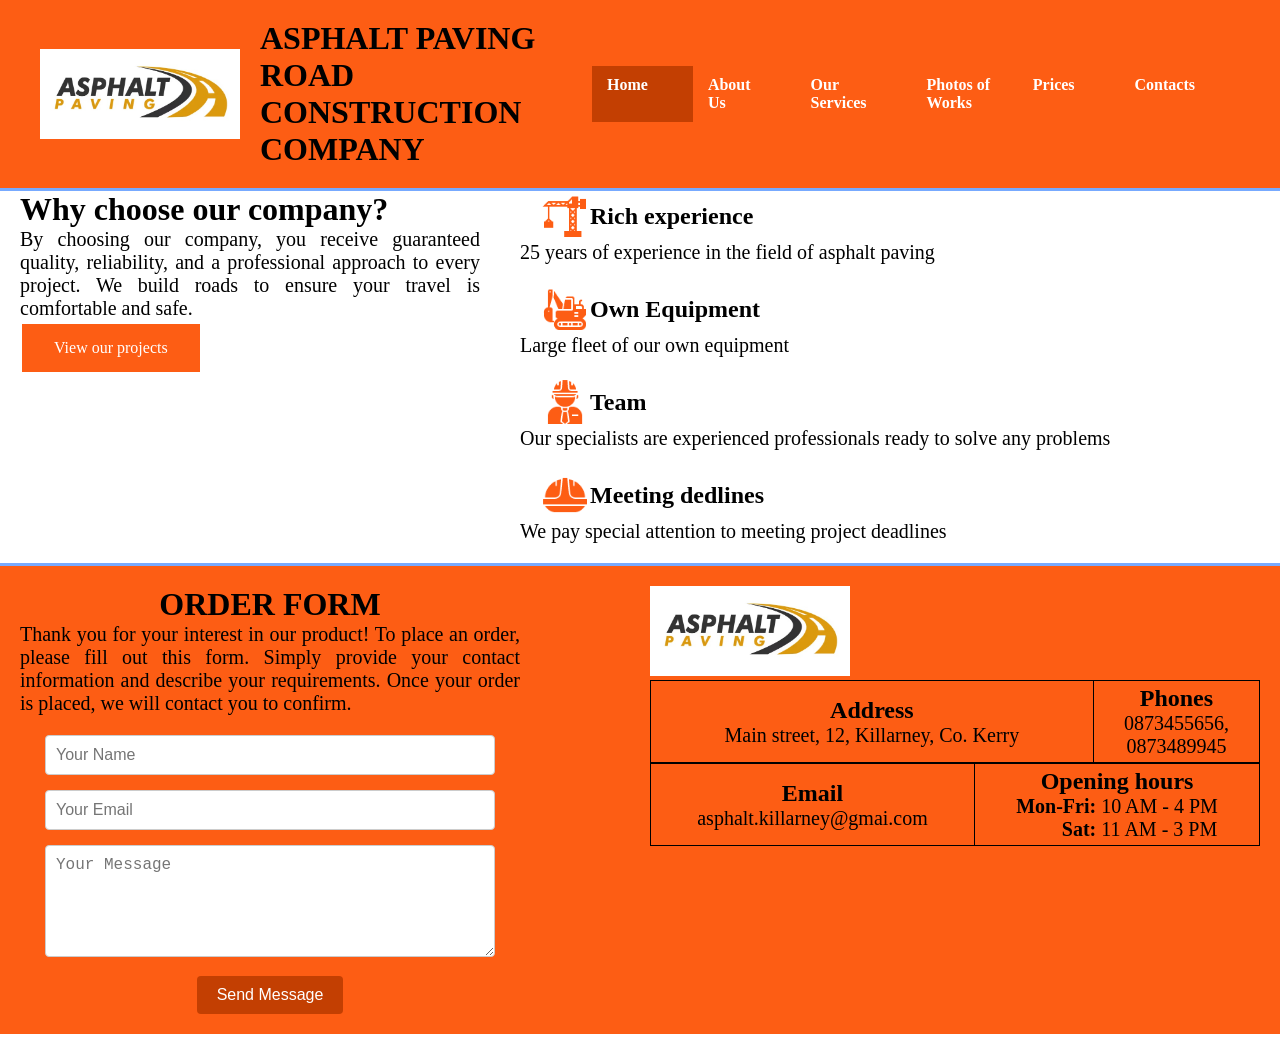
==== index.html @ 8153633f "Add files via upload" ====
<!DOCTYPE html>
<html lang="en">
    <head>
        <meta charset="UTF-8">
        <meta name="viewport" content="width=device-width, initial-scale=1.0">
        <link rel="stylesheet" href="styles/template.css">
        <link rel="stylesheet" href="styles/index.css">
        <title>Asphalt Paving Company</title>
    </head>
    <body>
        <div class="container">
            <header class="main-header">
                <img class="headerImg" src="pictures/logo.jpg"  width="200" alt="Logo">
                <h1 class="headerH1">Asphalt Paving Road Construction Company</h1>
                <nav class="topnav">
                    <ul>
                        <div class="home">
                        <li><a href="index.html">Home</a></li>
                        </div>
                        <div class="about">
                            <li>
                                <a href='about.html'>About Us</a>
                            </li>
                        </div>
                        <li>
                            <a href="#">Our Services</a>
                            <div class="dropdown-content">
                                <div class="asphalting">
                                    <a href="asphalting.html">Asphalting</a>
                                </div>
                                <div class="equipment">
                                    <a href="equipment.html">Road Equipment Rental</a>
                                </div>
                                <div class="roadrepair">
                                    <a href="roadrepair.html">Road repair</a>
                                </div>
                            </div>
                        </li>
                        <div class="photos">
                            <li><a href="photos.html">Photos of Works</a></li>
                        </div>
                        <div class="prices">
                            <li><a href="prices.html">Prices</a></li>
                        </div>
                        <li><a href="#findUs">Contacts</a></li>
                    </ul>
                </nav>
             </header>
            <main>
                <div class="mainContainer">
                    <div class="leftContainer">
                        <h1>Why choose our company?</h1>
                        <p>
                            By choosing our company, you receive guaranteed quality, reliability, 
                            and a professional approach to every project. 
                            We build roads to ensure your travel is comfortable and safe.
                        </p>
                        <a href="photos.html" class="button">View our projects</a>
                    </div>
                    <div class="rightContainer">
                        <div>
                            <div class="imgText">
                                <img id="aboutImg" src="pictures/richExp.png"  width="50" alt="Rich experience">
                                <h2>Rich experience</h2>
                            </div>
                            <p>
                                25 years of experience in the field of asphalt paving
                            </p>
                        </div>
                        <div>
                            <div class="imgText">
                                <img id="aboutImg" src="pictures/ownEquip.png"  width="50" alt="Own Equipment">
                                <h2>Own Equipment</h2>
                            </div>
                            <p>
                                Large fleet of our own equipment
                            </p>
                        </div>
                        <div>
                            <div class="imgText">
                                <img id="aboutImg" src="pictures/team.png"  width="50" alt="Team">
                                <h2>Team</h2>
                            </div>
                            <p>
                                Our specialists are experienced professionals ready to solve any problems
                            </p>
                        </div>
                        <div>
                            <div class="imgText">
                                <img id="aboutImg" src="pictures/meetDeadl.png"  width="50" alt="Meeting dedlines">
                                <h2>Meeting dedlines</h2>
                            </div>
                            <p>
                                We pay special attention to meeting project deadlines
                            </p>
                        </div>
                    </div>
                </div>
            </main>
            <footer>
                <div class="footerContainer" id='findUs'>                    
                    <div class="contact-container">
                        <h1>Order form</h1>
                        <p>Thank you for your interest in our product!
                            To place an order, please fill out this form.
                            Simply provide your contact information and describe your requirements.
                            Once your order is placed, we will contact you to confirm.
                        </p>
                        
                        <form class="contact-form">
                            <input type="text" placeholder="Your Name" required>
                            <input type="email" placeholder="Your Email" required>
                            <textarea placeholder="Your Message" rows="5" required></textarea>
                            <button type="submit">Send Message</button>
                        </form>
                    </div>
                    <div class="contacts">
                        <div>
                            <img class="footerImg" src="pictures/logo.jpg"  width="200" alt="Logo">
                        </div>
                        <div class="footerCompany">
                            <div class="d-table">
                                <div class="d-tr">
                                    <div class="d-td">
                                        <h2>Address</h2>
                                        <p>
                                            Main street, 12, Killarney, Co. Kerry
                                        </p>
                                    </div>
                                    <div class="d-td">
                                        <h2>Phones</h2>
                                        <p>
                                            <a href="tel:+353873455656">0873455656</a>,
                                            <br><a href="tel:+3530873489945">0873489945</a>
                                        </p>
                                    </div>
                                </div>
                            </div>
                            <div class="d-table">
                                <div class="d-tr">
                                    <div class="d-td">
                                        <h2>Email</h2>
                                        <p>
                                            <a href="mailto:asphalt.killarney@gmai.com">asphalt.killarney@gmai.com</a>
                                           
                                        </p>
                                    </div>
                                    <div class="d-td">
                                        <h2>Opening hours</h2>
                                        <p>
                                            <b>Mon-Fri:</b> 10 AM - 4 PM
                                            <br><b> &nbsp&nbsp&nbsp&nbsp&nbsp&nbsp&nbsp&nbsp&nbspSat:</b> 11 AM - 3 PM
                                    </div>
                                </div>
                            </div>
                        </div>
                    </div>                    
                </div>
            </footer>
        </div>
    </body>
</html>
---- styles/template.css ----
* {
    margin: 0;
    padding: 0;
    box-sizing: border-box;
}
.body{
    font-family: Arial, sans-serif; 
}
.container {
    margin: auto;
    overflow: hidden;
}

.main-header{
    padding: 20px 40px;
    background-color: #fd5d14;
    display: flex;
    align-items: center;
    justify-content: space-between;
    grid-column: 1 / span 2;
    border-bottom: #77aaff 3px solid;
}
.headerH1 {
    margin-left: 20px;
    text-transform: uppercase;
    color: black;
}

.topnav {
    color: white;
    text-decoration: none;
    margin-left: 15px;
}
.topnav a:link{
    color: white;
    text-decoration: none;
    margin-right: 30px;
}
.topnav a:visited{
    color: white;
}
.topnav a:hover{
    color: black;
    background-color: #c33f02;
}
.topnav a:active{
    background-color: #c33f02;
}
.topnav ul {
    list-style: none;
    padding: 0;
    margin: 0;
    display: flex;
    justify-content: center;
}
.topnav ul li {
    margin: 10px 15px;
}

.topnav ul li a {
    color: #fff;
    text-decoration: none;
    font-weight: bold;
}

.topnav ul li a:hover {
    color: #f4f4f4;
}
/* Dropdown styling */
.dropdown-content {
    display: none; /* Hide dropdown by default */
    position: absolute;
    background-color: white;
    min-width: 160px;
    box-shadow: 0px 8px 16px 0px rgba(0,0,0,0.2);
    z-index: 0; /* Ensure dropdown appears above other content */
}

.dropdown-content a {
    padding: 12px 16px;
    text-decoration: none;
    display: block;
    
}
.dropdown-content a:link {
    color: black;
}
.topnav .dropdown-content a:visited{
    color: black;
}
/* Change color on hover */
.dropdown-content a:hover {
    background-color: #c33f02;
    color: #ff9a3c;
    width: 100%;
}
.topnav li:hover .dropdown-content {
    display: block;
}

footer{
    border-top: #77aaff 3px solid;
    background-color: #fd5d14;
}
.footerContainer {
    justify-content: center;
    grid-template-columns: 1fr 1fr;
    gap: 20px;
    display: grid;
    align-items: flex-start;
}
.contact-container {
    text-align: center;
    margin-left: 20px;
    margin-right: 20px;
    margin-top: 20px;
    width: 500px;
}
form {
    margin-top: 20px;
}
.contact-form input,
.contact-form textarea {
    width: 90%;
    padding: 10px;
    margin-bottom: 15px;
    border: 1px solid #ccc;
    border-radius: 4px;
    font-size: 16px;
    background-color: white;
}

.contact-form textarea {
    resize: vertical;
}

.contact-form button {
    background-color: #c33f02;
    color: #fff;
    border: none;
    padding: 10px 20px;
    border-radius: 4px;
    font-size: 16px;
    cursor: pointer;
    margin-bottom: 20px;
}

.contact-form button:hover {
    background-color: #832b02;
}
.contact-container h1 {
    text-transform: uppercase;
}
.contact-container p {
    text-align: justify;
    font-size: 20px;
}
.contacts {
    
    margin-top: 20px;
    margin-right: 20px;
}
.footerCompany p {
    font-size: 20px;
}

.d-table{
    display: table;
    width: 100%;
    border-collapse: collapse;
}
.d-tr{
    display: table-row;
}
.d-td{
    display: table-cell;
    text-align: center;
    border: 1px solid black;

    vertical-align: middle;
}
.d-td:not(.no-p){
    padding: 4px;
}
.d-td a {
    color: black;
    text-decoration: none;
}

@media (max-width: 1150px) {
    .topnav {
        margin-left: 0;
    }
    .footerContainer, .main-header, .topnav ul {
        gap: 0;
        flex-direction: column;
        align-items: center;
        display: flex;
    }
    .headerH1 {
        margin-left: 0;
    }
    
    .footerCompany {
        margin-bottom: 20px;

    }
    .contact-container p {
        margin-left: 20px;
        margin-right: 20px;
    }
}
---- styles/index.css ----
.home {
    background-color: #c33f02;
}
main {
	color: black;
	background-color: white;
}

main p {
	font-size: 20px;
	text-align: justify;
	padding-right: 40px;
}
main .button {
  background-color: #fd5d14;
  border: none;
  color: white;
  padding: 15px 32px;
  text-align: center;
  text-decoration: none;
  display: inline-block;
  font-size: 16px;
  margin: 4px 2px;
  cursor: pointer;
}
main .button:hover {
	background-color: #c33f02;
}

.mainContainer {
	grid-template-columns: 1fr 1fr;
	display: flex;  
	align-items: flex-start;
	margin-left: 20px;
}
.imgText {
	grid-template-columns: 1fr 1fr;
	display: flex;
	align-items: center;
	margin-left: 20px;

}
.leftContainer {
	width: 500px;
}
.rightContainer p {
	margin-bottom: 20px;
}
@media (max-width: 1150px) {
	.mainContainer {
        grid-template-columns: 1;
      	display: table;		
	}
	.leftContainer p {
        margin-right: 20px;
	}
}
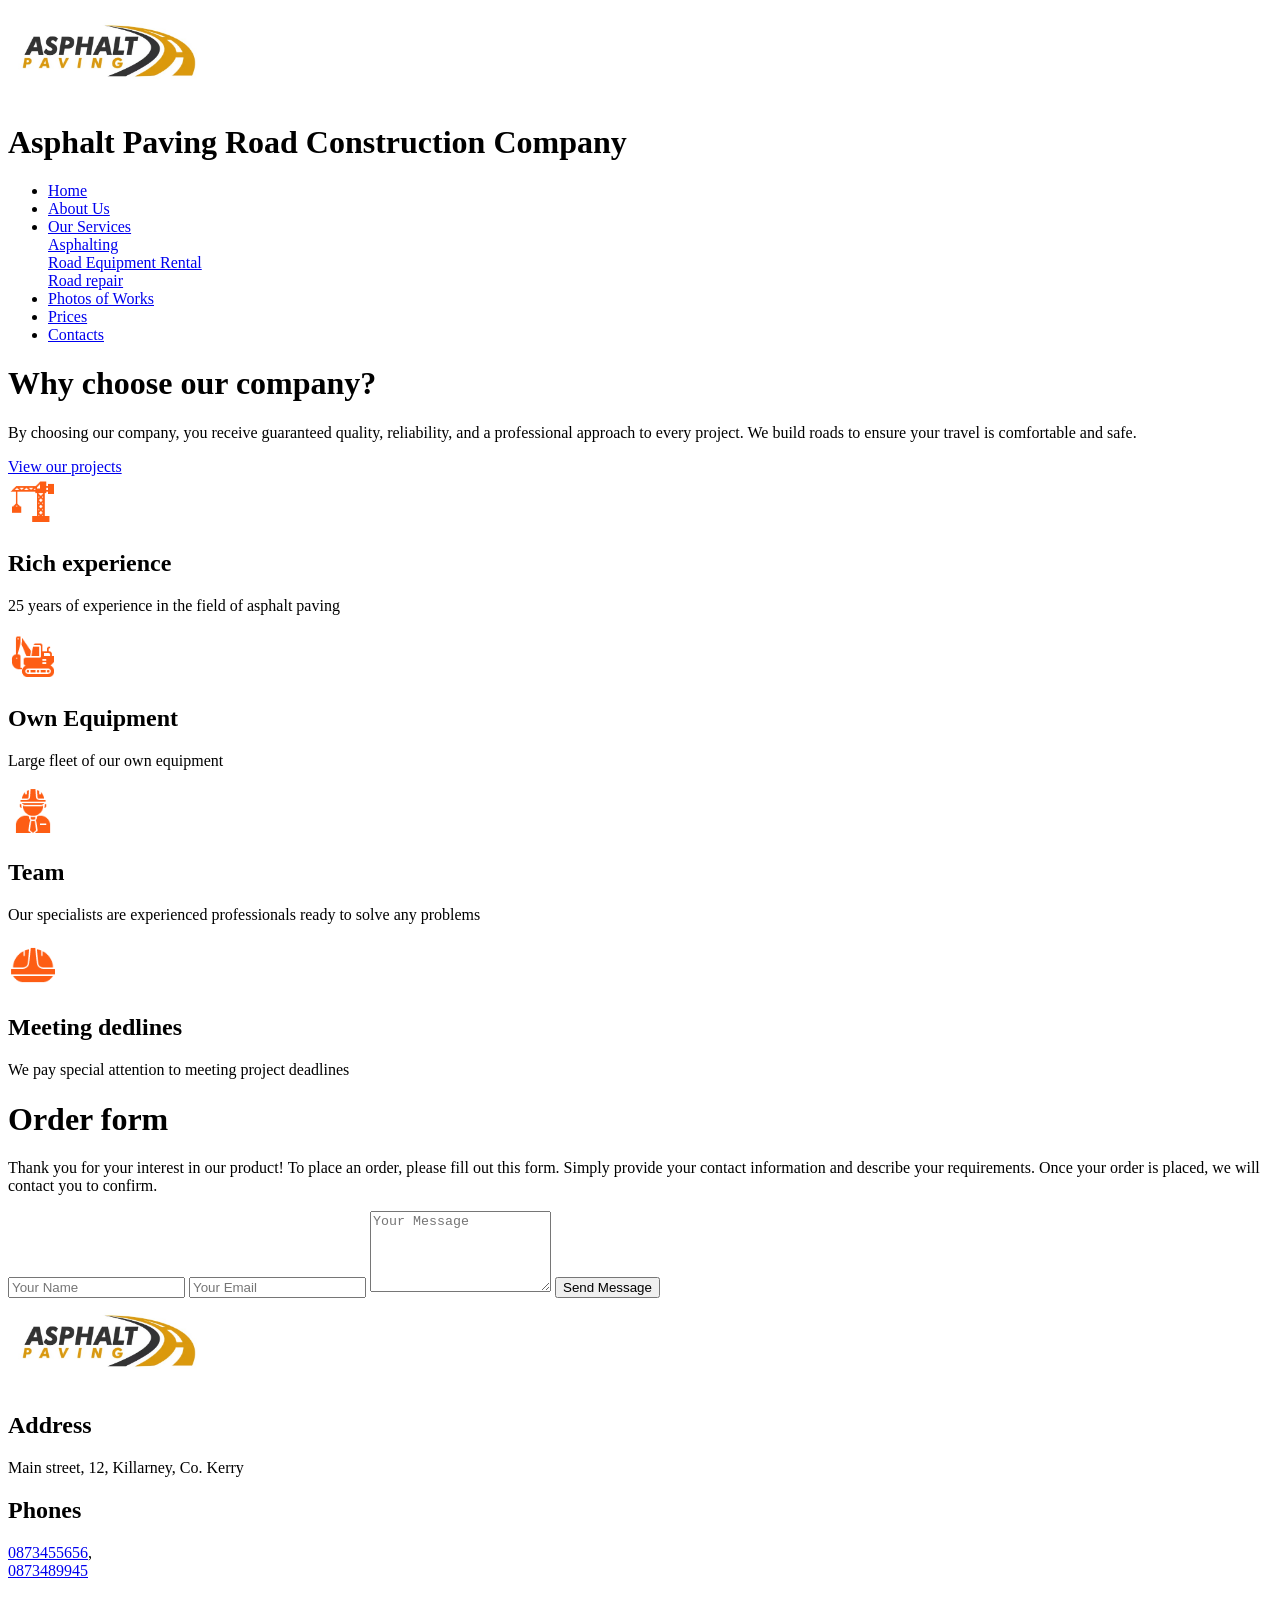
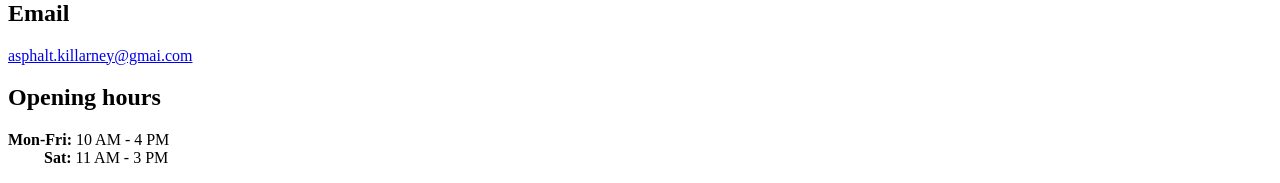
==== commit c4fe8be9: "Add files via upload" ====
--- a/index.html
+++ b/index.html
@@ -98,7 +98,7 @@
                 </div>
             </main>
             <footer>
-                <div class="footerContainer" id='findUs'>                    
+                <div class="footerContainer" id="findUs">                    
                     <div class="contact-container">
                         <h1>Order form</h1>
                         <p>Thank you for your interest in our product!
